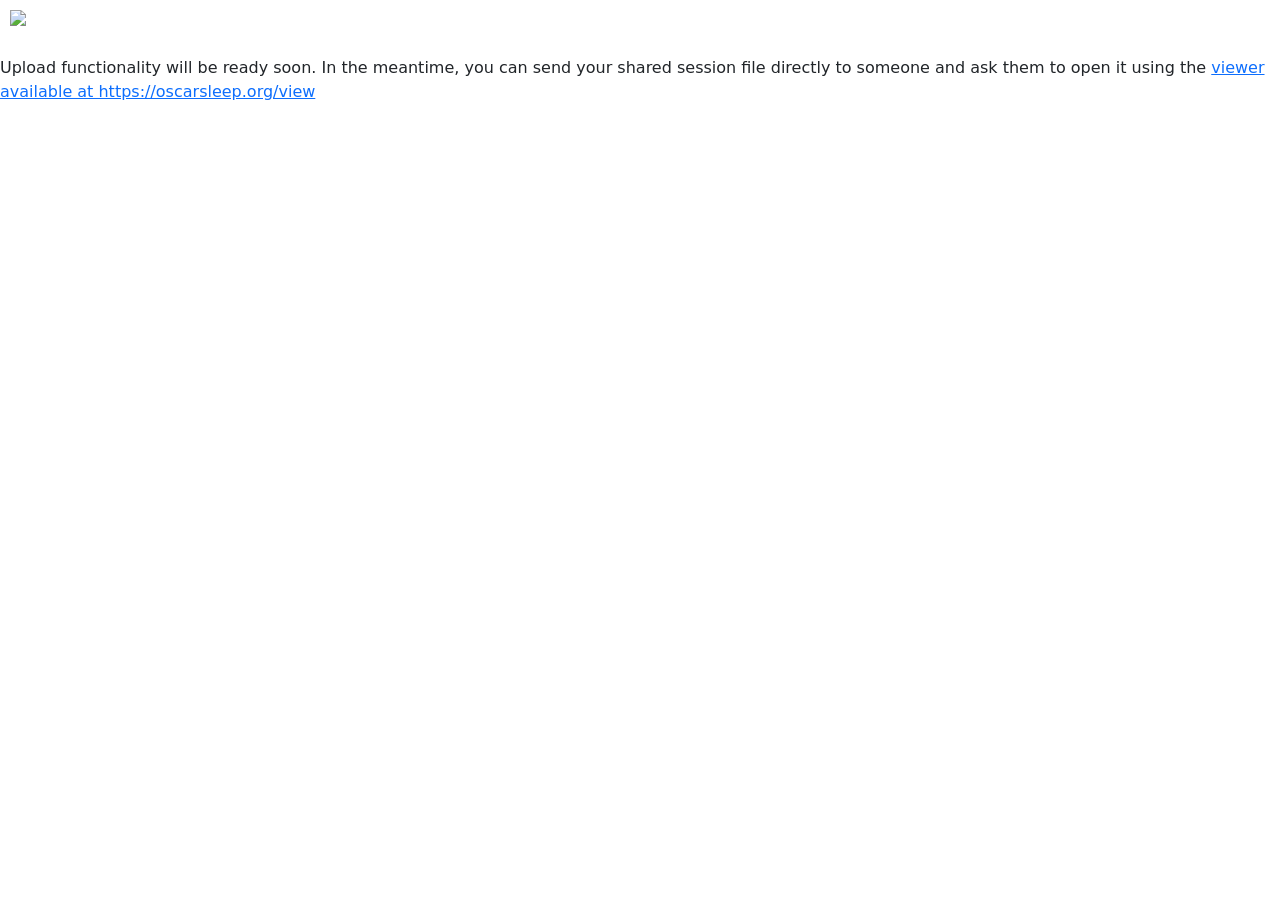
==== wwwroot/upload.html @ 1abbd2c2 "Added test azure functions" ====
<!DOCTYPE html>
<html lang="enn">
    <head>
        <title>OSCAR Shared Session</title>
        <link rel="icon" type="image/png" href="static/images/oscar-logo.png" />
        <meta charset="utf-8">
        <meta id="meta-viewport" name="viewport" content="width=device-width, initial-scale=1, user-scalable=0">
        <meta http-equiv="X-UA-Compatible" content="ie=edge">
        <meta http-equiv="cache-control" content="no-cache, no-store, must-revalidate">

        <link rel="preconnect" href="https://fonts.googleapis.com">
        <link rel="preconnect" href="https://fonts.gstatic.com" crossorigin>
        <link rel="stylesheet" href="https://cdnjs.cloudflare.com/ajax/libs/font-awesome/6.7.2/css/all.min.css" integrity="sha512-Evv84Mr4kqVGRNSgIGL/F/aIDqQb7xQ2vcrdIwxfjThSH8CSR7PBEakCr51Ck+w+/U6swU2Im1vVX0SVk9ABhg==" crossorigin="anonymous" referrerpolicy="no-referrer" />
        <link href="https://fonts.googleapis.com/css2?family=Poppins:ital,wght@0,100;0,200;0,300;0,400;0,500;0,600;0,700;0,800;0,900;1,100;1,200;1,300;1,400;1,500;1,600;1,700;1,800;1,900&display=swap" rel="stylesheet">
        <link rel="stylesheet" href="https://cdn.jsdelivr.net/npm/bootstrap@5.3.3/dist/css/bootstrap.min.css">


        <link rel="stylesheet" href="/static/css/site.css">
    </head>
    <html>
        <body class="light-background oldbg-forest">           
            <div id="pnlFileDragDrop">
                <div class="footer-image"></div>                
                <div style="padding: 10px; color:white; display: flex">
                    <img src="/static/images/oscar-logo.png" height="30">
                    <span style="font-weight: 600; font-size: 1.5rem; margin-left: 10px; flex-grow: 1">OSCAR <span style="font-weight: 400;">Shared Session</span></span>
                </div>
                <div class="upload-container">
                    <div class="upload-box" style="cursor: default">
                        Upload functionality will be ready soon. In the meantime, you can send your shared session file directly to someone and ask them to open it using the <a href="https://oscarsleep.org/view">viewer available at https://oscarsleep.org/view</a>
                    </div>
                </div>
                
            </div>

         

            <template id="tmpChartToolbar">
                
            </template>

            <script src="https://code.jquery.com/jquery-3.7.1.min.js"></script>
            <script src="https://cdn.jsdelivr.net/npm/fflate@0.8.2/umd/index.min.js"></script>
            <script src="https://cdn.canvasjs.com/ga/canvasjs.min.js"></script>
            <script src="https://cdnjs.cloudflare.com/ajax/libs/moment.js/2.30.1/moment-with-locales.min.js" integrity="sha512-4F1cxYdMiAW98oomSLaygEwmCnIP38pb4Kx70yQYqRwLVCs3DbRumfBq82T08g/4LJ/smbFGFpmeFlQgoDccgg==" crossorigin="anonymous" referrerpolicy="no-referrer"></script>
            <script src="https://cdn.jsdelivr.net/npm/bootstrap@5.3.3/dist/js/bootstrap.bundle.min.js"></script>
            <script src="https://code.createjs.com/1.0.0/easeljs.min.js"></script>
            <script src="https://unpkg.com/@lottiefiles/lottie-player@latest/dist/lottie-player.js"></script>
            

            <script>
                $(async () => {
                    
                });
            </script>

        </body>
    </html>
</html>
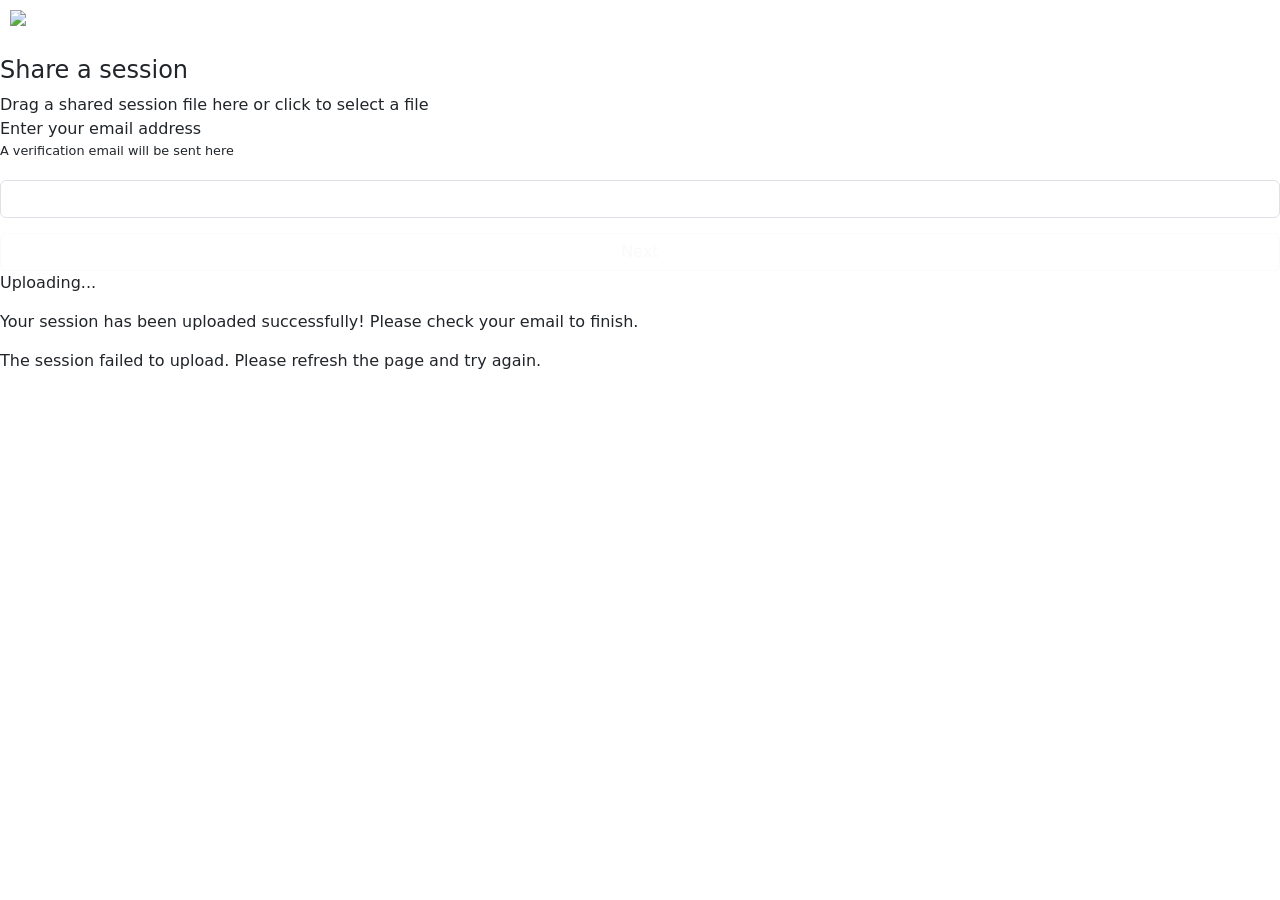
==== commit 04a48808: "Added API functions" ====
--- a/wwwroot/upload.html
+++ b/wwwroot/upload.html
@@ -18,27 +18,67 @@
         <link rel="stylesheet" href="/static/css/site.css">
     </head>
     <html>
-        <body class="light-background oldbg-forest">           
-            <div id="pnlFileDragDrop">
-                <div class="footer-image"></div>                
+        <body class="light-background ">           
+            <div class="upload-page-body">
+                <div class="footer-image"></div>
                 <div style="padding: 10px; color:white; display: flex">
                     <img src="/static/images/oscar-logo.png" height="30">
                     <span style="font-weight: 600; font-size: 1.5rem; margin-left: 10px; flex-grow: 1">OSCAR <span style="font-weight: 400;">Shared Session</span></span>
                 </div>
-                <div class="upload-container">
-                    <div class="upload-box" style="cursor: default">
-                        Upload functionality will be ready soon. In the meantime, you can send your shared session file directly to someone and ask them to open it using the <a href="https://oscarsleep.org/view">viewer available at https://oscarsleep.org/view</a>
+
+                <div id="pnlUpload">                
+                    <input type="file" id="txtFileSelect" hidden accept=".json.gz">                
+                    <div class="upload-container">
+                        <div class="upload-box dotted-box">
+                            <h4>Share a session</h4>
+                            Drag a shared session file here or click to select a file                        
+                            <lottie-player class="anim-error hidden" src="/static/images/anim_error.lottie.json" background="transparent"  speed="1"  style="max-width: 300px; max-height: 300px; width: 40vw"></lottie-player>
+                            <lottie-player class="anim-dragok hidden" src="/static/images/anim_drag_ok.lottie.json" background="transparent"  speed="1"  style="max-width: 300px; max-height: 300px; width: 40vw"></lottie-player>
+                        </div>
+                    </div>
+                    <div class="dropbox"></div>
+                </div>
+
+                <div id="pnlCaptureEmail" class="step-box hidden">                    
+                    <div class="dotted-box">
+                        <form action="javascript:onSubmitCaptureEmail(0)" onsubmit="onSubmitCaptureEmail">
+                            <div >Enter your email address</div>
+                            <div style="margin-bottom: 20px; font-size: 0.8rem;">A verification email will be sent here</div>
+                            <div style="margin-bottom: 15px"><input name="email" type="email" class="form-control" required autocomplete="email"></div>
+                            <div><button type="submit" class="btn btn-outline-light" style="opacity:0.8; width: 100%">Next</button></div>
+                        </form>
+                    </div>
+                    
+                </div>
+
+                <div id="pnlTurnstile" class="step-box hidden">
+                    <div class="dotted-box">                        
+                            
                     </div>
                 </div>
-                
+
+                <div id="pnlProgress" class="step-box hidden">
+                    <div class="dotted-box">
+                        <div style="margin-bottom: 15px;">Uploading...</div>
+                        <lottie-player class="anim-upload" src="/static/images/anim_upload.lottie.json" background="transparent"  speed="1"  style="max-width: 300px; max-height: 300px; width: 40vw"></lottie-player>
+                    </div>
+                </div>
+
+                <div id="pnlResultOK" class="step-box hidden">
+                    <div class="dotted-box">
+                        <div style="margin-bottom: 15px;">Your session has been uploaded successfully! Please check your email to finish.</div>
+                        <lottie-player class="anim-email" src="/static/images/anim_email.lottie.json" background="transparent" loop speed="1"  style="max-width: 300px; max-height: 300px; width: 40vw"></lottie-player>
+                    </div>
+                </div>
+
+                <div id="pnlResultFail" class="step-box hidden">
+                    <div class="dotted-box">
+                        The session failed to upload. Please refresh the page and try again.
+                        <lottie-player class="anim-error" src="/static/images/anim_error.lottie.json" background="transparent"   speed="1"  style="max-width: 300px; max-height: 300px; width: 40vw"></lottie-player>
+                    </div>
+                </div>
             </div>
-
          
-
-            <template id="tmpChartToolbar">
-                
-            </template>
-
             <script src="https://code.jquery.com/jquery-3.7.1.min.js"></script>
             <script src="https://cdn.jsdelivr.net/npm/fflate@0.8.2/umd/index.min.js"></script>
             <script src="https://cdn.canvasjs.com/ga/canvasjs.min.js"></script>
@@ -46,11 +86,12 @@
             <script src="https://cdn.jsdelivr.net/npm/bootstrap@5.3.3/dist/js/bootstrap.bundle.min.js"></script>
             <script src="https://code.createjs.com/1.0.0/easeljs.min.js"></script>
             <script src="https://unpkg.com/@lottiefiles/lottie-player@latest/dist/lottie-player.js"></script>
-            
-
+            <script src="https://challenges.cloudflare.com/turnstile/v0/api.js?render=explicit"></script>
+            <script src="https://cdn.jsdelivr.net/npm/axios/dist/axios.min.js"></script>
+            <script src="/static/js/oscar/upload.js"></script>
             <script>
                 $(async () => {
-                    
+                    main();
                 });
             </script>
 
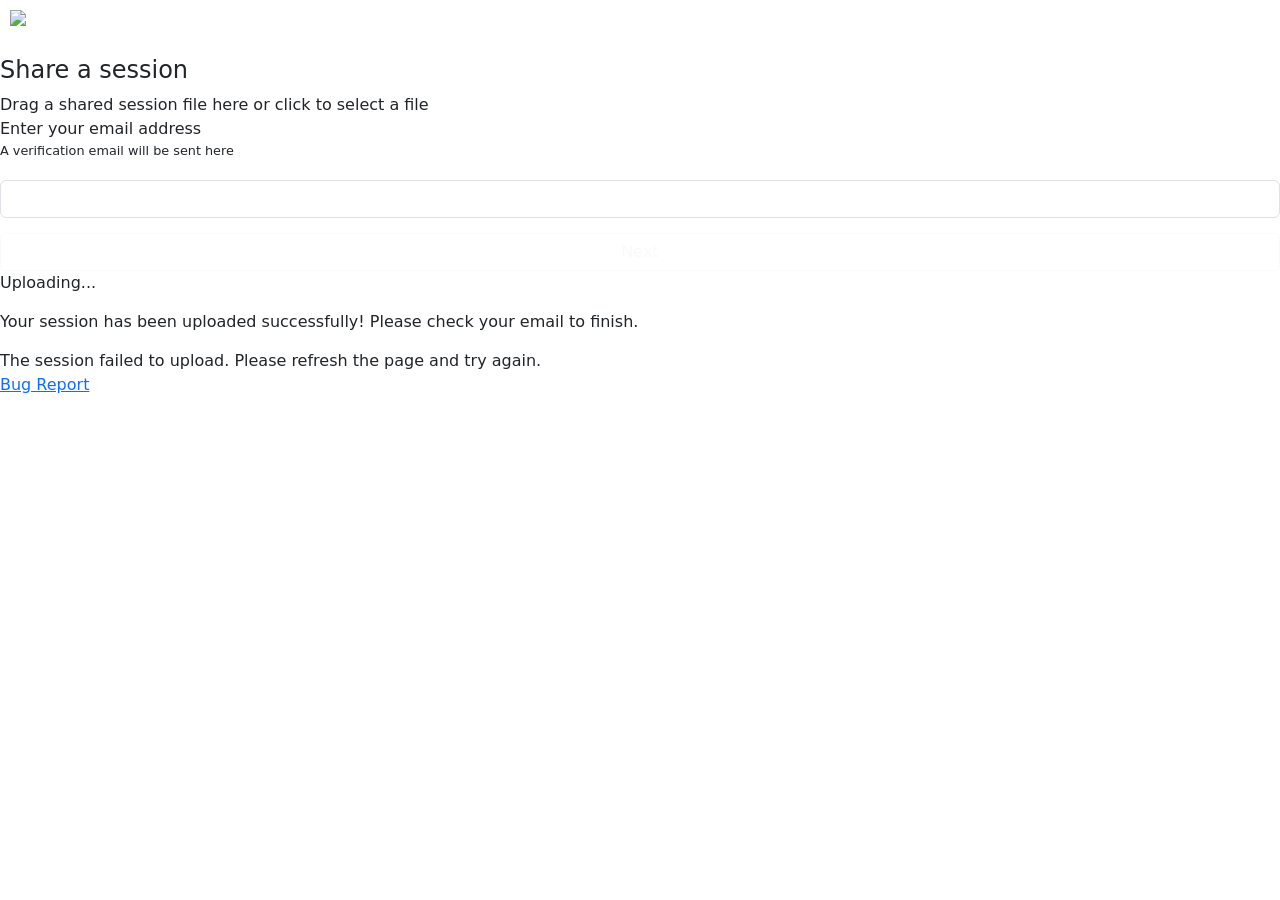
==== commit 12702501: "Added bug report function" ====
--- a/wwwroot/upload.html
+++ b/wwwroot/upload.html
@@ -2,7 +2,7 @@
 <html lang="enn">
     <head>
         <title>OSCAR Shared Session</title>
-        <link rel="icon" type="image/png" href="static/images/oscar-logo.png" />
+        <link rel="icon" type="image/png" href="/static/images/oscar-logo.png" />
         <meta charset="utf-8">
         <meta id="meta-viewport" name="viewport" content="width=device-width, initial-scale=1, user-scalable=0">
         <meta http-equiv="X-UA-Compatible" content="ie=edge">
@@ -78,6 +78,8 @@
                     </div>
                 </div>
             </div>
+
+            <a href="javascript:showContactDialog" class="stroked-text bugreport-link">Bug Report</a>
          
             <script src="https://code.jquery.com/jquery-3.7.1.min.js"></script>
             <script src="https://cdn.jsdelivr.net/npm/fflate@0.8.2/umd/index.min.js"></script>
@@ -89,6 +91,7 @@
             <script src="https://challenges.cloudflare.com/turnstile/v0/api.js?render=explicit"></script>
             <script src="https://cdn.jsdelivr.net/npm/axios/dist/axios.min.js"></script>
             <script src="/static/js/oscar/upload.js"></script>
+            <script src="/static/js/oscar/contact.js"></script>
             <script>
                 $(async () => {
                     main();
